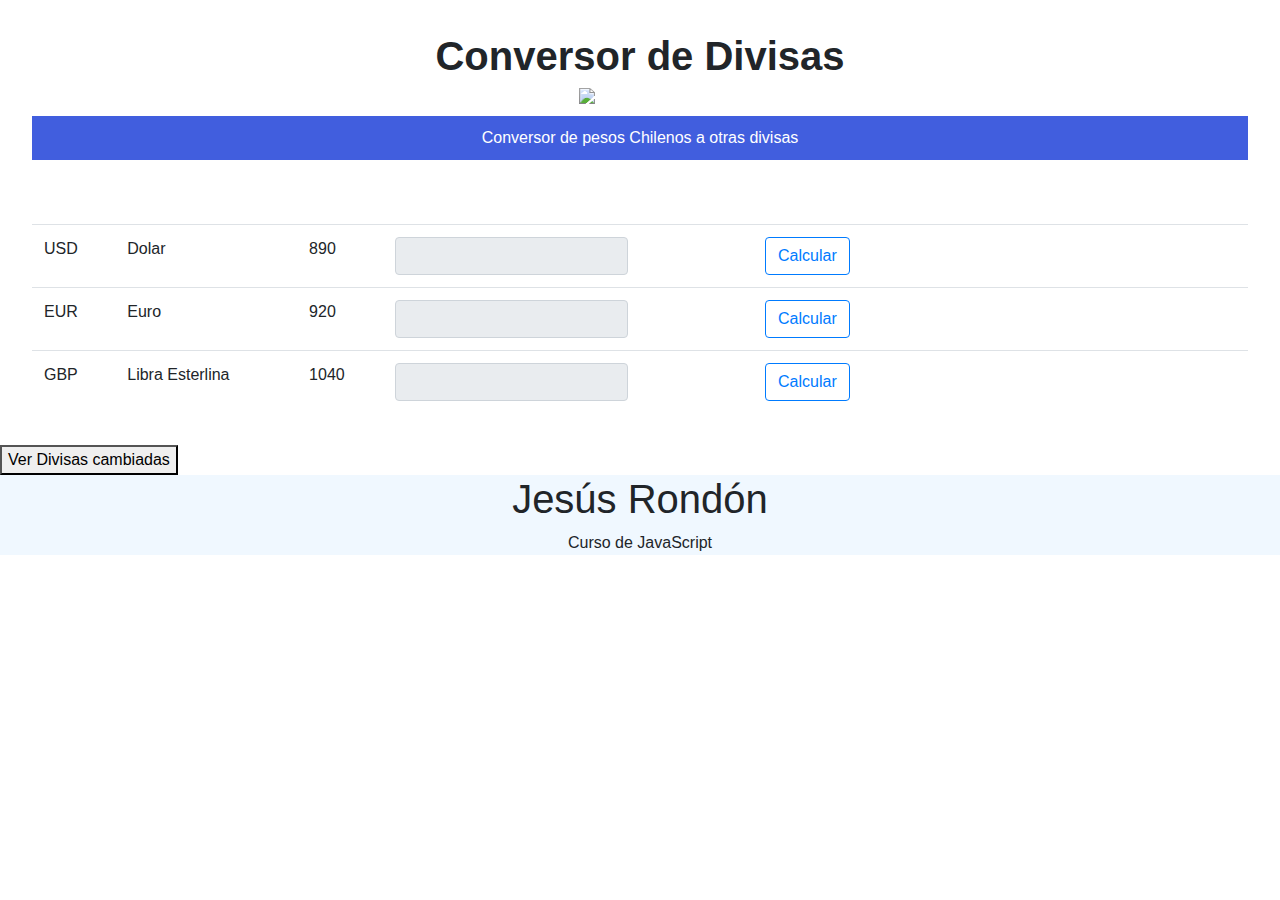
==== index.html @ 97582307 "first commit" ====
<!DOCTYPE html>
<HTML>
  <head>
    <link rel="stylesheet" href="https://stackpath.bootstrapcdn.com/bootstrap/4.3.1/css/bootstrap.min.css" integrity="sha384-ggOyR0iXCbMQv3Xipma34MD+dH/1fQ784/j6cY/iJTQUOhcWr7x9JvoRxT2MZw1T" crossorigin="anonymous">
    <script src="https://code.jquery.com/jquery-3.3.1.slim.min.js" integrity="sha384-q8i/X+965DzO0rT7abK41JStQIAqVgRVzpbzo5smXKp4YfRvH+8abtTE1Pi6jizo" crossorigin="anonymous"></script>
    <script src="https://cdnjs.cloudflare.com/ajax/libs/popper.js/1.14.7/umd/popper.min.js" integrity="sha384-UO2eT0CpHqdSJQ6hJty5KVphtPhzWj9WO1clHTMGa3JDZwrnQq4sF86dIHNDz0W1" crossorigin="anonymous"></script>
    <script src="https://stackpath.bootstrapcdn.com/bootstrap/4.3.1/js/bootstrap.min.js" integrity="sha384-JjSmVgyd0p3pXB1rRibZUAYoIIy6OrQ6VrjIEaFf/nJGzIxFDsf4x0xIM+B07jRM" crossorigin="anonymous"></script>
    <link rel="stylesheet" href="styles.css">
    <script src="divisas.js"></script>
    <script defer src="myscript.js"></script>
    <title>Conversor de Divisas</title>
  </head>
  <body>
    <div id="una-capa">
      <h1 class="titulo-principal">Conversor de Divisas</h1>
      <img src="img/nuevo.jpg" class="img-principal">
      <p class="principal-text">Conversor de pesos Chilenos a otras divisas</p>
    </div>
    <div id="dos-capa">
      <table class="table">
        <tbody>
          
        </tbody>
      </table>
    </div>
    <button id="verCarrito">Ver Divisas cambiadas</button>
    <!--p class="secundario-text">Ejecute en consola la función divisaOpciones() para ver el funcionamiento del código JavaScript</p-->
    <div id="estudiante">
      <h1>Jesús Rondón</h1>
      <p>Curso de JavaScript</p>
    </div>
  </body> 
</HTML>
---- styles.css ----
div#una-capa {
    padding: 2em;
    background: #fff;
}

p.principal-text {
    background: #415ede;
    color: white;
}
p.secundario-text {
    background: #bbc6f4;
    color: white;
    margin: 2em;
    text-align: center;
}

div#dos-capa {
    margin: 2em;
}

div#estudiante {
    background: aliceblue;
    text-align: center;
}

.input-total {
    background: #FFF;
    color: white;
    border: none;
    border-radius: 5px;
    text-align: center;
}
img.img-principal {
    display: block;
    width: 10%;
    height: auto;
    margin: auto;
}
h1.titulo-principal {
    text-align: center;
    font-weight: 800;
}
p.principal-text {
    background: #415ede;
    color: white;
    text-align: center;
    display: block;
    margin: auto;
    padding: 10px;
    margin-top: 12px;
}
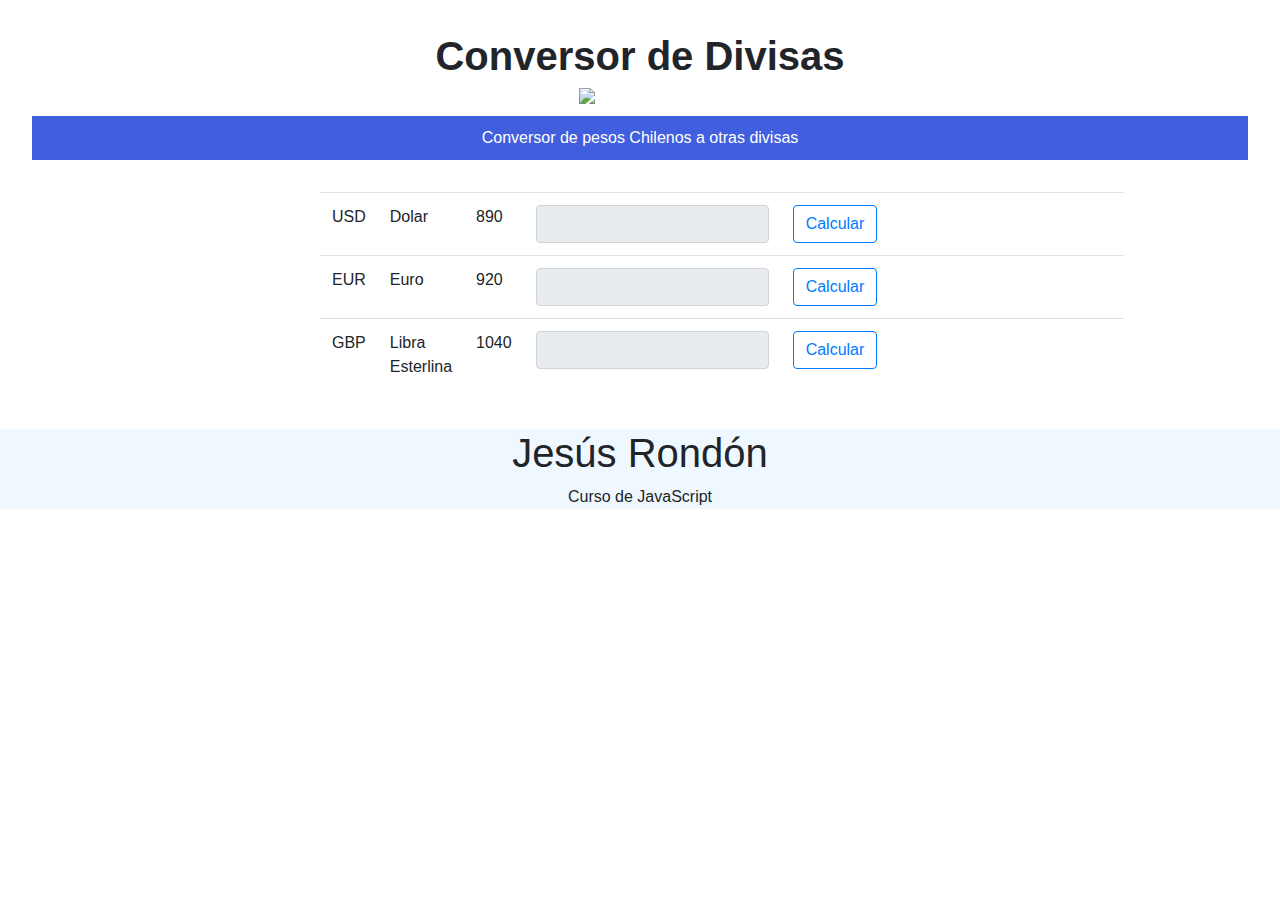
==== commit d4ab21fa: "modificaciones que me dieron para la entrega" ====
--- a/index.html
+++ b/index.html
@@ -6,7 +6,6 @@
     <script src="https://cdnjs.cloudflare.com/ajax/libs/popper.js/1.14.7/umd/popper.min.js" integrity="sha384-UO2eT0CpHqdSJQ6hJty5KVphtPhzWj9WO1clHTMGa3JDZwrnQq4sF86dIHNDz0W1" crossorigin="anonymous"></script>
     <script src="https://stackpath.bootstrapcdn.com/bootstrap/4.3.1/js/bootstrap.min.js" integrity="sha384-JjSmVgyd0p3pXB1rRibZUAYoIIy6OrQ6VrjIEaFf/nJGzIxFDsf4x0xIM+B07jRM" crossorigin="anonymous"></script>
     <link rel="stylesheet" href="styles.css">
-    <script src="divisas.js"></script>
     <script defer src="myscript.js"></script>
     <title>Conversor de Divisas</title>
   </head>
@@ -23,8 +22,6 @@
         </tbody>
       </table>
     </div>
-    <button id="verCarrito">Ver Divisas cambiadas</button>
-    <!--p class="secundario-text">Ejecute en consola la función divisaOpciones() para ver el funcionamiento del código JavaScript</p-->
     <div id="estudiante">
       <h1>Jesús Rondón</h1>
       <p>Curso de JavaScript</p>
--- a/styles.css
+++ b/styles.css
@@ -15,12 +15,15 @@
 }
 
 div#dos-capa {
-    margin: 2em;
+    margin-left: 25%;
+    width: 50%;
+    margin-right: 25%;
 }
 
 div#estudiante {
     background: aliceblue;
     text-align: center;
+    margin-top: 3%;
 }
 
 .input-total {
@@ -48,4 +51,7 @@
     margin: auto;
     padding: 10px;
     margin-top: 12px;
+}
+input#clave-mal {
+    border: none;
 }